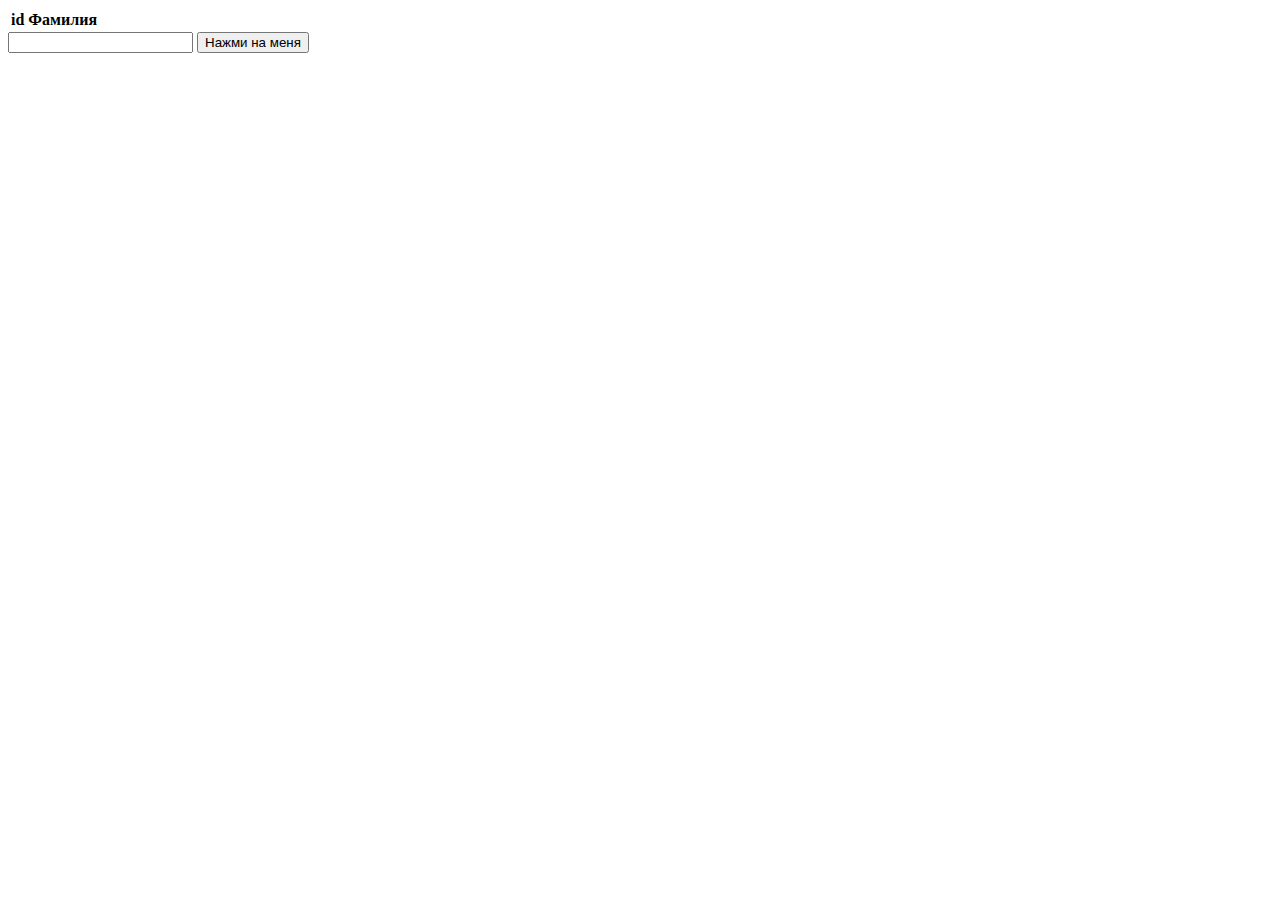
==== Index.html @ 06e15ac8 "JS1" ====
<html>
<head>
<meta charset="utf-8">
<script src="script.js"></script>
</head>
<body>
	<table id="tbl">
		<tr>
			<th>id</th>
			<th>Фамилия</th>
		</tr>
	</table>
	<input id="name" type="text"> </input>
	<button onclick="sayHello()">Нажми на меня</button>
</body>
</html>
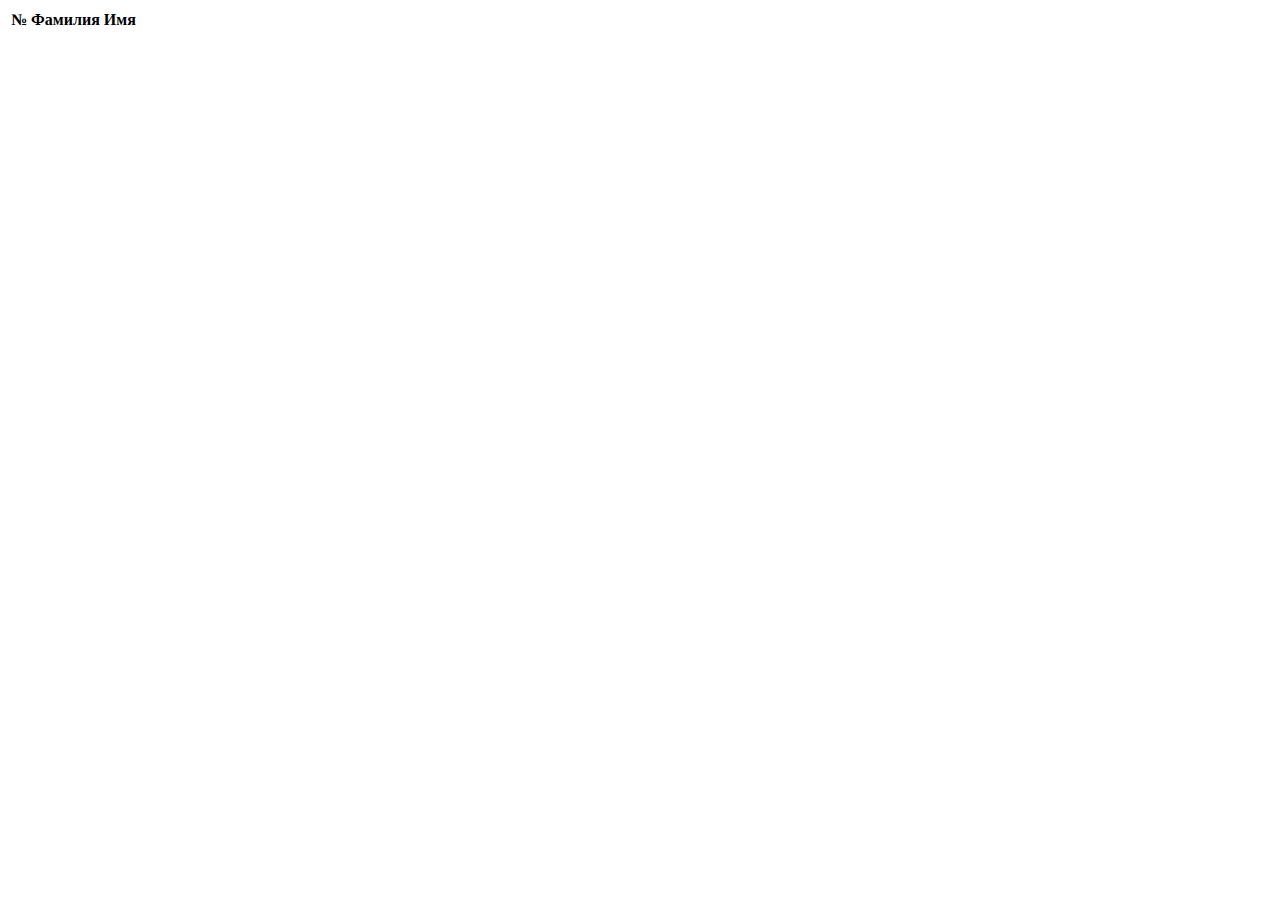
==== commit 8f24ccb5: "JS-2(незаконченное?)" ====
--- a/Index.html
+++ b/Index.html
@@ -1,16 +1,16 @@
 <html>
 <head>
 <meta charset="utf-8">
+<title> Общая информация </title>
 <script src="script.js"></script>
 </head>
-<body>
-	<table id="tbl">
+<body onload="load_all()">
+	<table id="tbl_all">
 		<tr>
-			<th>id</th>
+			<th>№</th>
 			<th>Фамилия</th>
+			<th>Имя</th>
 		</tr>
 	</table>
-	<input id="name" type="text"> </input>
-	<button onclick="sayHello()">Нажми на меня</button>
 </body>
 </html>